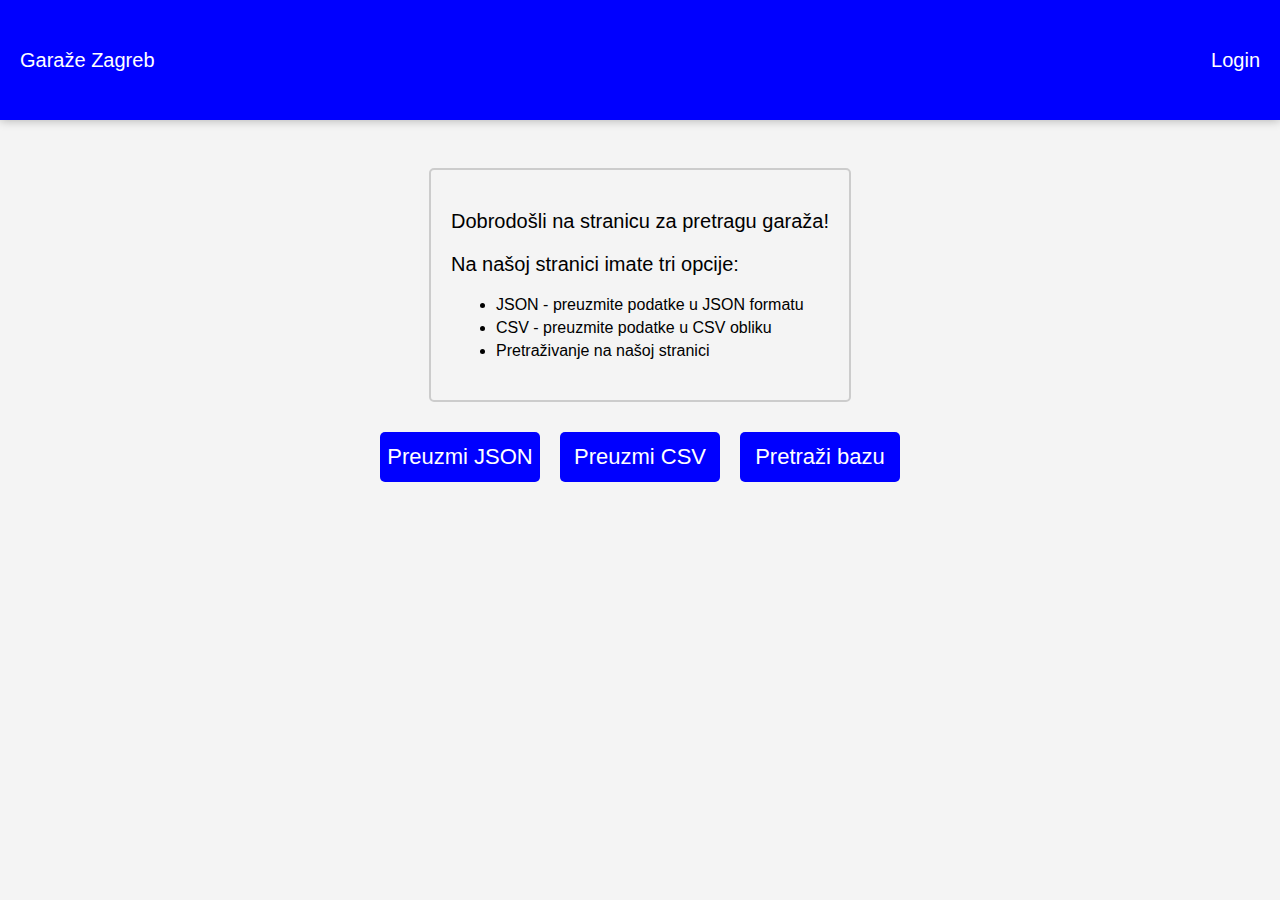
==== web_stranica/public/index.html @ 5aad2b5c "Preimenovanje foldera drugi_lab u web_stranica" ====
<!DOCTYPE html>
<html>
<head>
    <title>Garaže u Zagrebu</title>
    <meta name="author" content="Vedran Vrabec">
    <meta name="version" content="2.0">
    <meta name="license" content="Creative Commons Zero v1.0 Universal">
    <meta name="date" content="2024-11-10">
    <meta name="description" content="Stranica za pretragu garaža u Zagrebu">
    <meta name="keywords" content="garaže, Zagreb, parking">
    <meta name="language" content="hr">
    <link rel="stylesheet" href="css/index.css">
    <script src="scripts/index.js" defer></script>
</head>
<body>
    <div id="naslov">
        <div>Garaže Zagreb</div>
        <div>Login</div>
    </div>
    <div class="container">
        <div id="dobrodosli">
            <p>Dobrodošli na stranicu za pretragu garaža!</p>
            <p>Na našoj stranici imate tri opcije:</p>
            <ul>
                <li>JSON - preuzmite podatke u JSON formatu</li>
                <li>CSV - preuzmite podatke u CSV obliku</li>
                <li>Pretraživanje na našoj stranici</li>
            </ul>
        </div>
        <div class="containerHorizontal">
            <a href="/getJSON" id="json">Preuzmi JSON</a>
            <a href="/getCSV" id="csv">Preuzmi CSV</a>
            <a href="search" id="pretraga">Pretraži bazu</a>
        </div>
    </div>
</body>
</html>
---- web_stranica/public/css/index.css ----
body{
    margin: 0;
    padding: 0;
    font-family: Arial, sans-serif;
    background-color: #f4f4f4;
}
.container{
    width: 100%;
    display: flex;
    justify-content: center;
    align-items: center;
    flex-flow: column;
    height: 400px;
}

#naslov{
    font-size: 20px;
    width: calc(100% - 40px);
    height: 80px;	
    text-align: center;
    display: flex;
    justify-content: space-between;
    align-items: center;
    padding: 20px;
    background-color: blue;
    color: white;
    box-shadow: 0 0 10px rgba(0,0,0,0.3);
    margin-bottom: 20px;
}

a{
    display: flex;
    justify-content: center;
    width: 150px;
    font-size: 22px;
    background-color: blue;
    color: white;
    border: none;
    border-radius: 5px;
    height: 50px;
    cursor: pointer;
    margin: 10px;
    text-decoration: none;
    align-items: center;
    width: 160px;
}

a:hover{
    background-color:lightcoral;
}

li{
    font-size: 16px;
    margin: 5px;
}

#dobrodosli{
    padding: 20px;
    font-size: 20px;
    margin-bottom: 20px;
    border: 2px solid #ccc;
    border-radius: 5px;
}

.containerHorizontal{
    display: flex;
    justify-content: center;
    align-items: center;
    flex-flow: row;
    margin-bottom: 20px;
}
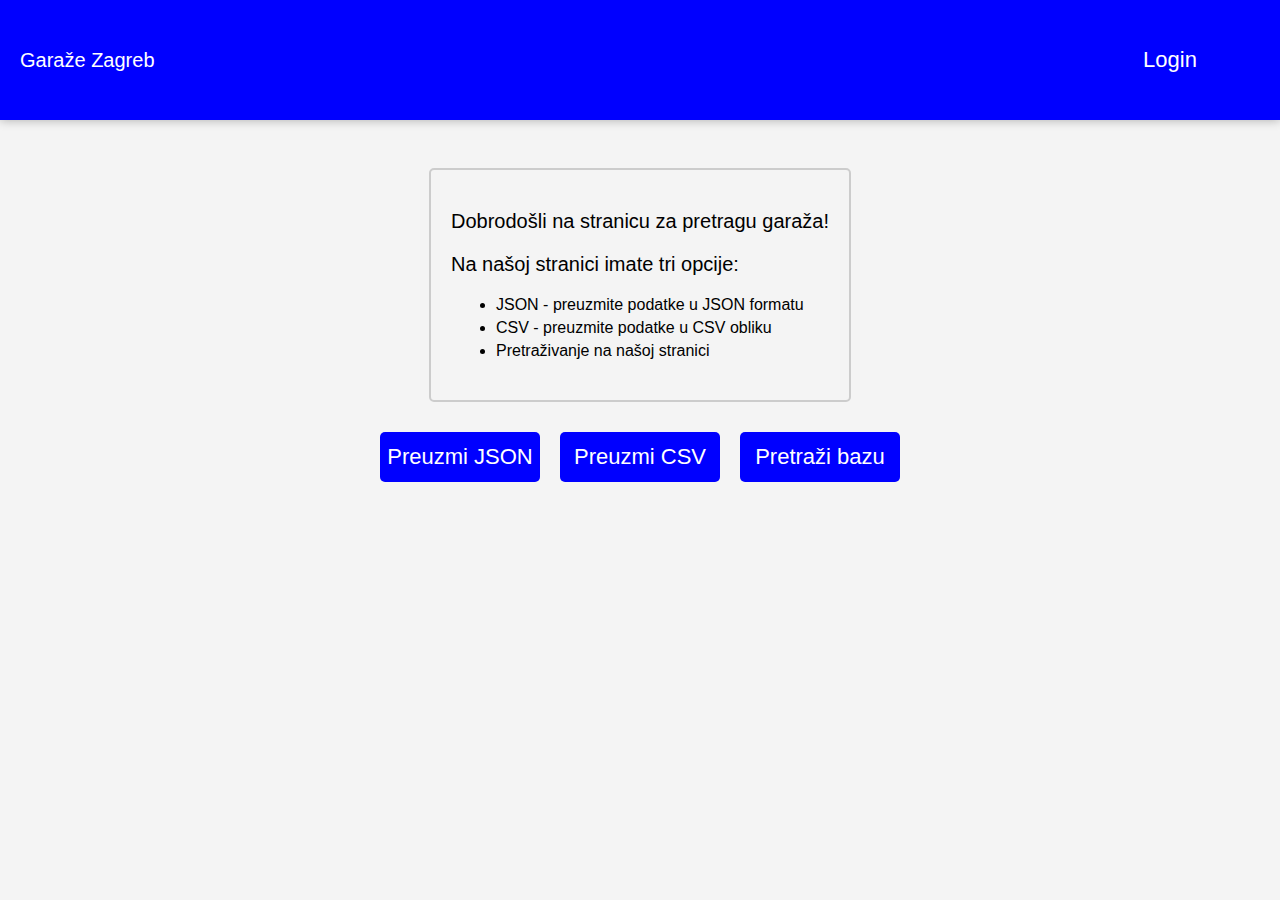
==== commit 7b1cf7fe: "gotov cetvrti labos" ====
--- a/web_stranica/public/index.html
+++ b/web_stranica/public/index.html
@@ -15,7 +15,7 @@
 <body>
     <div id="naslov">
         <div>Garaže Zagreb</div>
-        <div>Login</div>
+        <a href="/login">Login</a>
     </div>
     <div class="container">
         <div id="dobrodosli">
